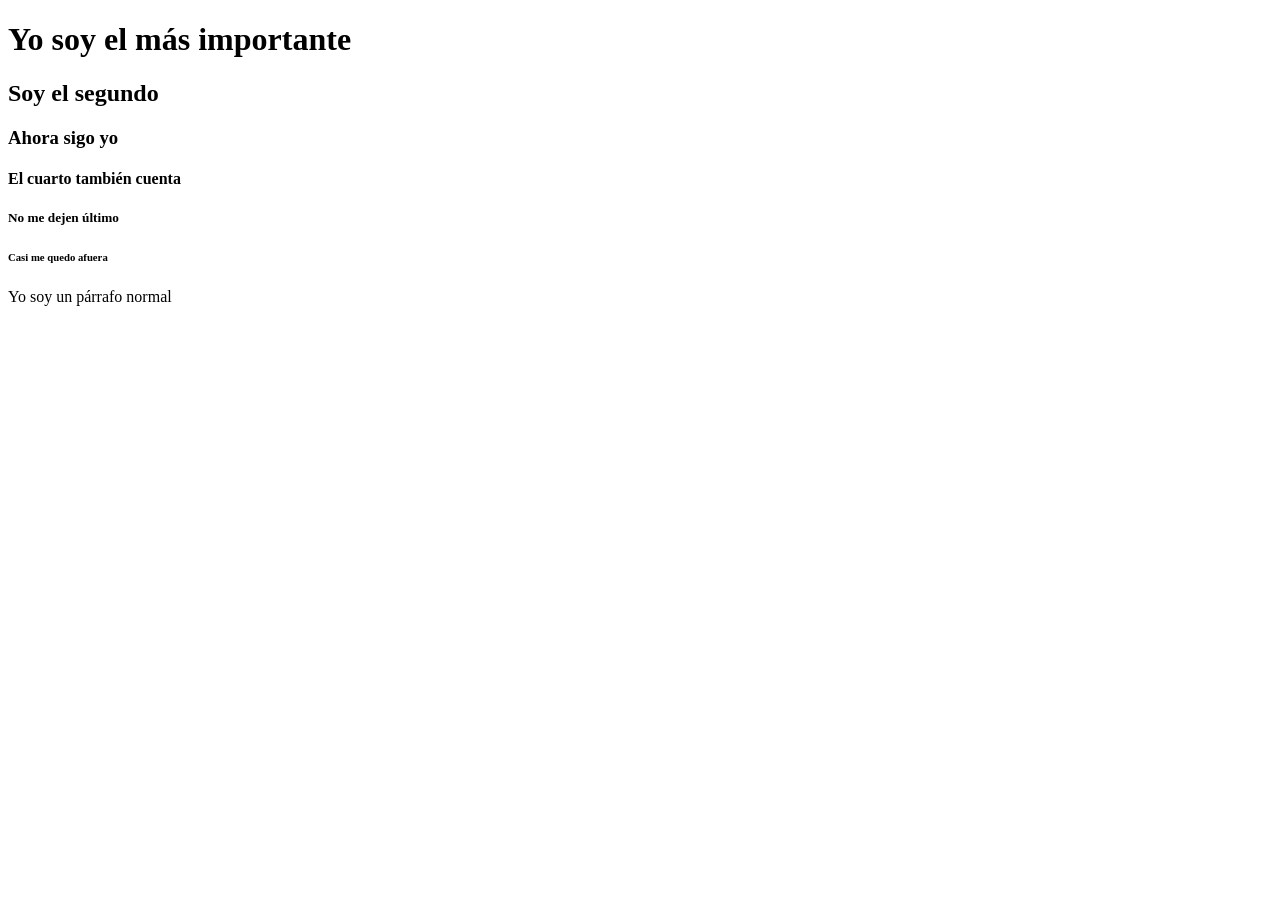
==== Proyecto 01- mi primer pagina Html/5 - Encabezados/index.html @ 0f35aab0 "Add files via upload" ====
<!DOCTYPE html>
<head>
    <title>Texto ordenado</title>
</head>
<body>
    <!--Este es el titulo principal-->
    <h1>Yo soy el más importante</h1>

    <!--Este es el segundo titulo-->
    <h2>Soy el segundo</h2>
    <h3>Ahora sigo yo</h3>
    <h4>El cuarto también cuenta</h4>
    <h5>No me dejen último</h5>
    <h6>Casi me quedo afuera</h6>
    <p>Yo soy un párrafo normal</p>
</body>
</html>
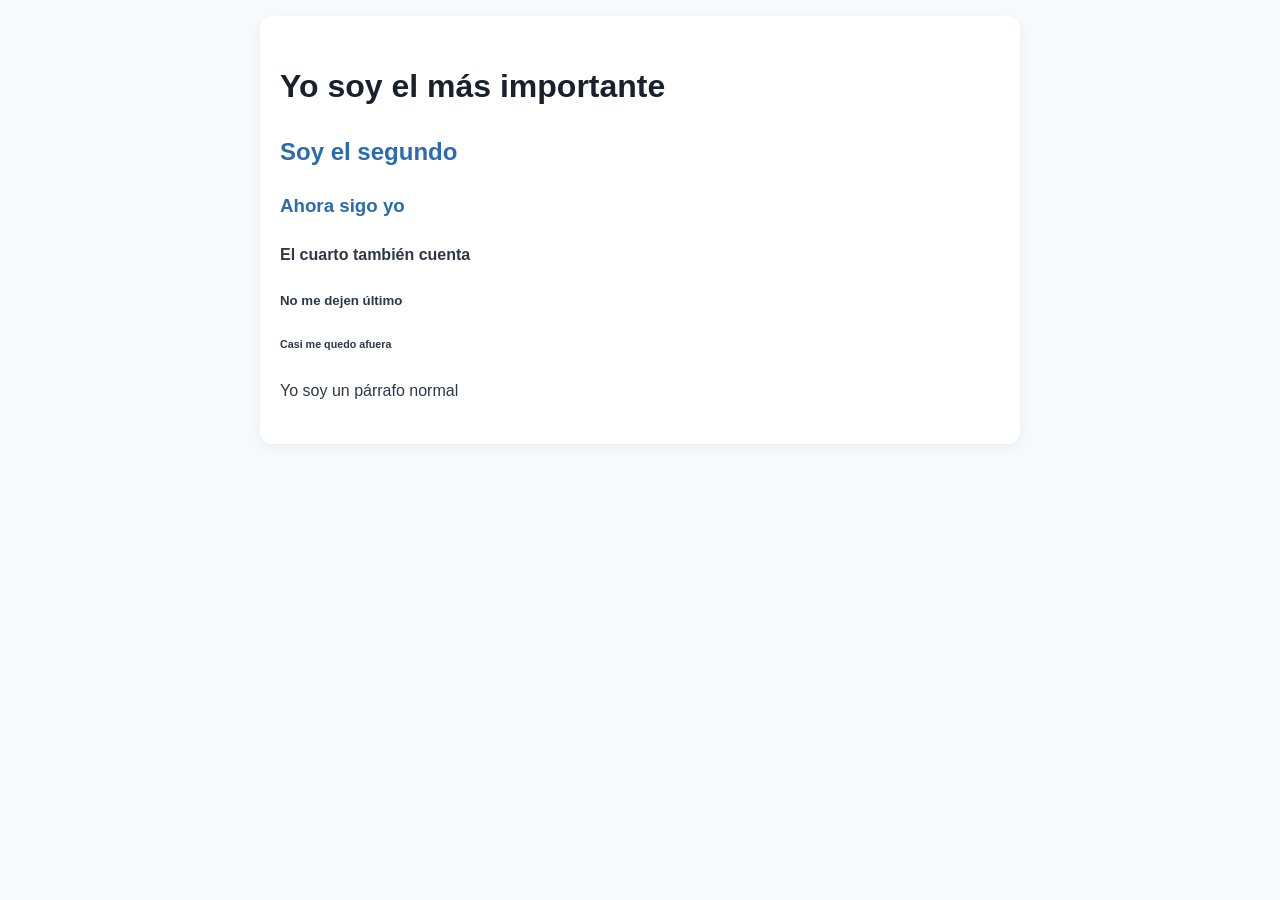
==== commit 5b0fe28a: "feat(mobile): add responsive styling, viewport meta, image scaling, and touch links" ====
--- a/Proyecto 01- mi primer pagina Html/5 - Encabezados/index.html
+++ b/Proyecto 01- mi primer pagina Html/5 - Encabezados/index.html
@@ -1,17 +1,21 @@
-<!DOCTYPE html>
-<head>
-    <title>Texto ordenado</title>
-</head>
-<body>
-    <!--Este es el titulo principal-->
-    <h1>Yo soy el más importante</h1>
-
-    <!--Este es el segundo titulo-->
-    <h2>Soy el segundo</h2>
-    <h3>Ahora sigo yo</h3>
-    <h4>El cuarto también cuenta</h4>
-    <h5>No me dejen último</h5>
-    <h6>Casi me quedo afuera</h6>
-    <p>Yo soy un párrafo normal</p>
-</body>
+<!DOCTYPE html>
+<head>
+    <meta name="viewport" content="width=device-width, initial-scale=1.0">
+    <title>Texto ordenado</title>
+    <link rel="stylesheet" href="../../responsive.css">
+</head>
+<body>
+<div class="page-container">
+    <!--Este es el titulo principal-->
+    <h1>Yo soy el más importante</h1>
+
+    <!--Este es el segundo titulo-->
+    <h2>Soy el segundo</h2>
+    <h3>Ahora sigo yo</h3>
+    <h4>El cuarto también cuenta</h4>
+    <h5>No me dejen último</h5>
+    <h6>Casi me quedo afuera</h6>
+    <p>Yo soy un párrafo normal</p>
+</div>
+</body>
 </html>
--- a/responsive.css
+++ b/responsive.css
@@ -0,0 +1,69 @@
+/* Responsive stylesheet for mobile & tablet */
+* {
+    box-sizing: border-box;
+}
+
+body {
+    font-family: -apple-system, BlinkMacSystemFont, 'Segoe UI', Roboto, Helvetica, Arial, sans-serif;
+    line-height: 1.6;
+    color: #2d3748;
+    background-color: #f7fafc;
+    margin: 0;
+    padding: 16px;
+}
+
+.page-container {
+    max-width: 760px;
+    margin: 0 auto;
+    background: #ffffff;
+    padding: 24px 20px;
+    border-radius: 12px;
+    box-shadow: 0 4px 12px rgba(0, 0, 0, 0.05);
+}
+
+h1 {
+    font-size: clamp(1.5rem, 5vw, 2rem);
+    color: #1a202c;
+    margin-bottom: 0.5rem;
+}
+
+h2, h3 {
+    color: #2b6cb0;
+}
+
+img {
+    max-width: 100%;
+    height: auto;
+    border-radius: 10px;
+    display: block;
+    margin: 12px 0;
+}
+
+a {
+    color: #3182ce;
+    display: inline-block;
+    padding: 6px 12px;
+    margin: 4px 0;
+    background: #edf2f7;
+    border-radius: 6px;
+    text-decoration: none;
+    font-weight: 600;
+}
+
+a:hover {
+    background: #e2e8f0;
+}
+
+@media (max-width: 600px) {
+    body {
+        padding: 8px;
+    }
+    .page-container {
+        padding: 16px 14px;
+    }
+    img {
+        float: none !important;
+        width: 100% !important;
+        margin: 12px 0 !important;
+    }
+}
